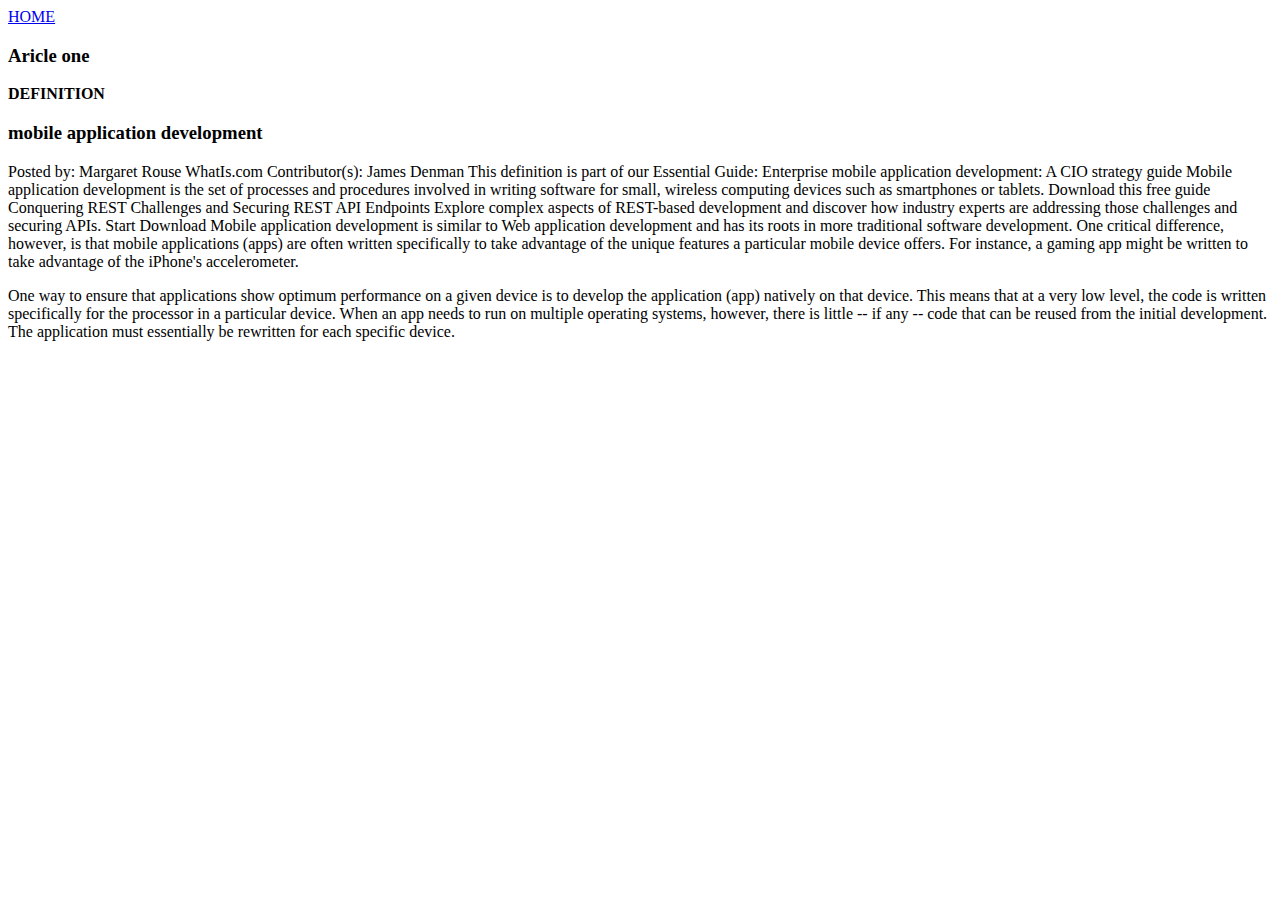
==== ui/article-one.html @ d73c6db4 "[imad-console] Updates ui/article-one.html" ====
<html>
    <head>
        <title>
            Airticle-one  (NERUSU.RAJA)
        </title>
    <meta name="viewpoint" content="width=device-width,initial-scale=1" />
    <style>
        
        
        
        
    </style>
    </head>
    <body>
        <div>
            <a href="/">HOME</a>
    
        </div>
    <h3>
        Aricle  one
    </h3>    
    <div>
        
        <p>
          <b>DEFINITION</b>
<h3>mobile application development</h3>

<div class="a">Posted by: Margaret Rouse
WhatIs.com
   
Contributor(s): James Denman
This definition is part of our Essential Guide: Enterprise mobile application development: A CIO strategy guide

Mobile application development is the set of processes and procedures involved in writing software for small, wireless computing devices such as smartphones or tablets.


Download this free guide
Conquering REST Challenges and Securing REST API Endpoints
Explore complex aspects of REST-based development and discover how industry experts are addressing those challenges and securing APIs.
Start Download
 
Mobile application development is similar to Web application development and has its roots in more traditional software development. One critical difference, however, is that mobile applications (apps) are often written specifically to take advantage of the unique features a particular mobile device offers.  For instance, a gaming app might be written to take advantage of the iPhone's accelerometer.  
            
            
        
        <p>
           One way to ensure that applications show optimum performance on a given device is to develop the application (app) natively on that device. This means that at a very low level, the code is written specifically for the processor in a particular device. When an app needs to run on multiple operating systems, however, there is little -- if any -- code that can be reused from the initial development.  The application must essentially be rewritten for each specific device.  
            
        </p>
        </div>
 </div>
         </body>  
</html>
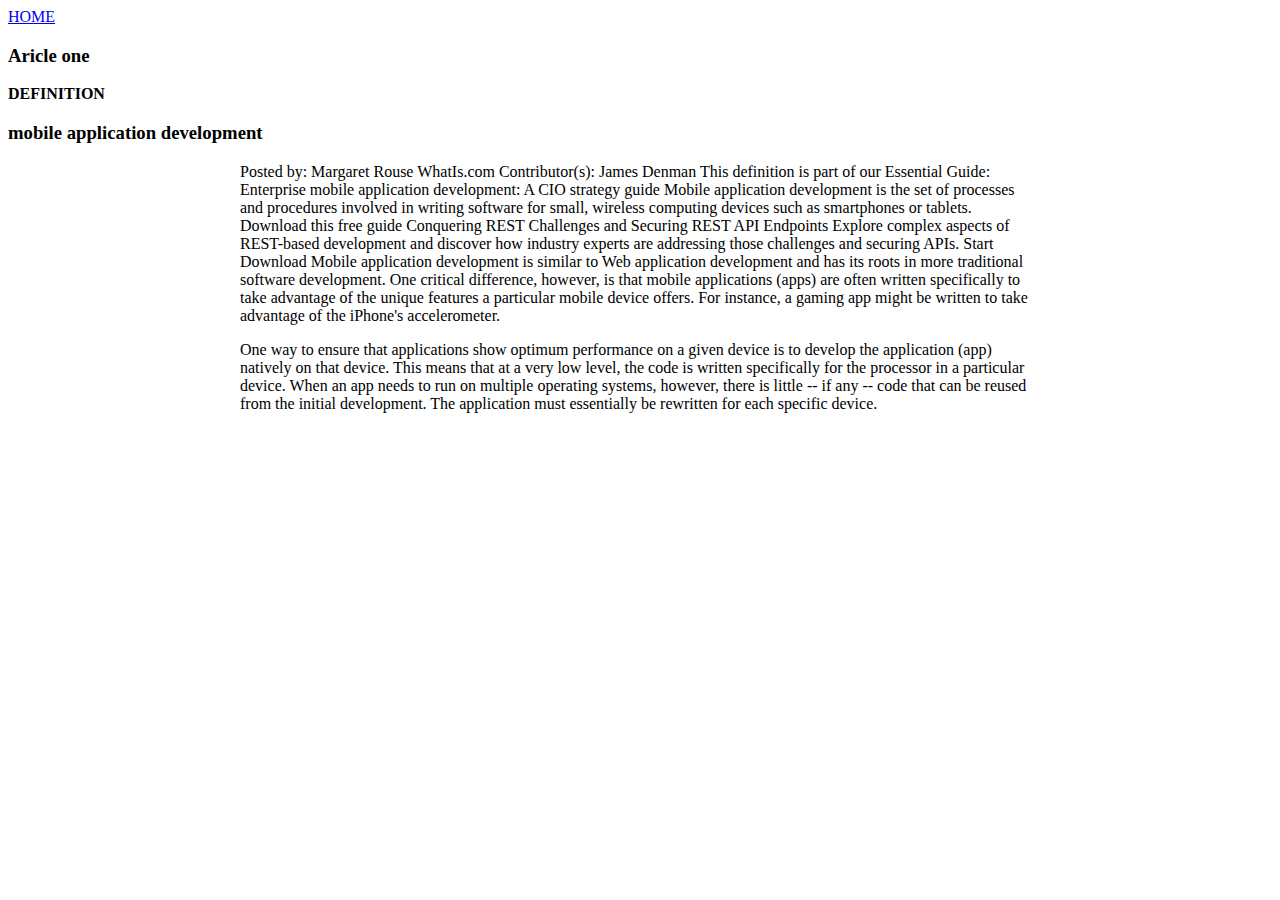
==== commit e46f64a7: "[imad-console] Updates ui/article-one.html" ====
--- a/ui/article-one.html
+++ b/ui/article-one.html
@@ -5,7 +5,16 @@
         </title>
     <meta name="viewpoint" content="width=device-width,initial-scale=1" />
     <style>
-        
+        .a{
+            width="70%";
+            background-colour:red;
+            height=5px;
+            max-width:800px;
+            margin:0 auto;
+            
+            
+            
+        }
         
         
         
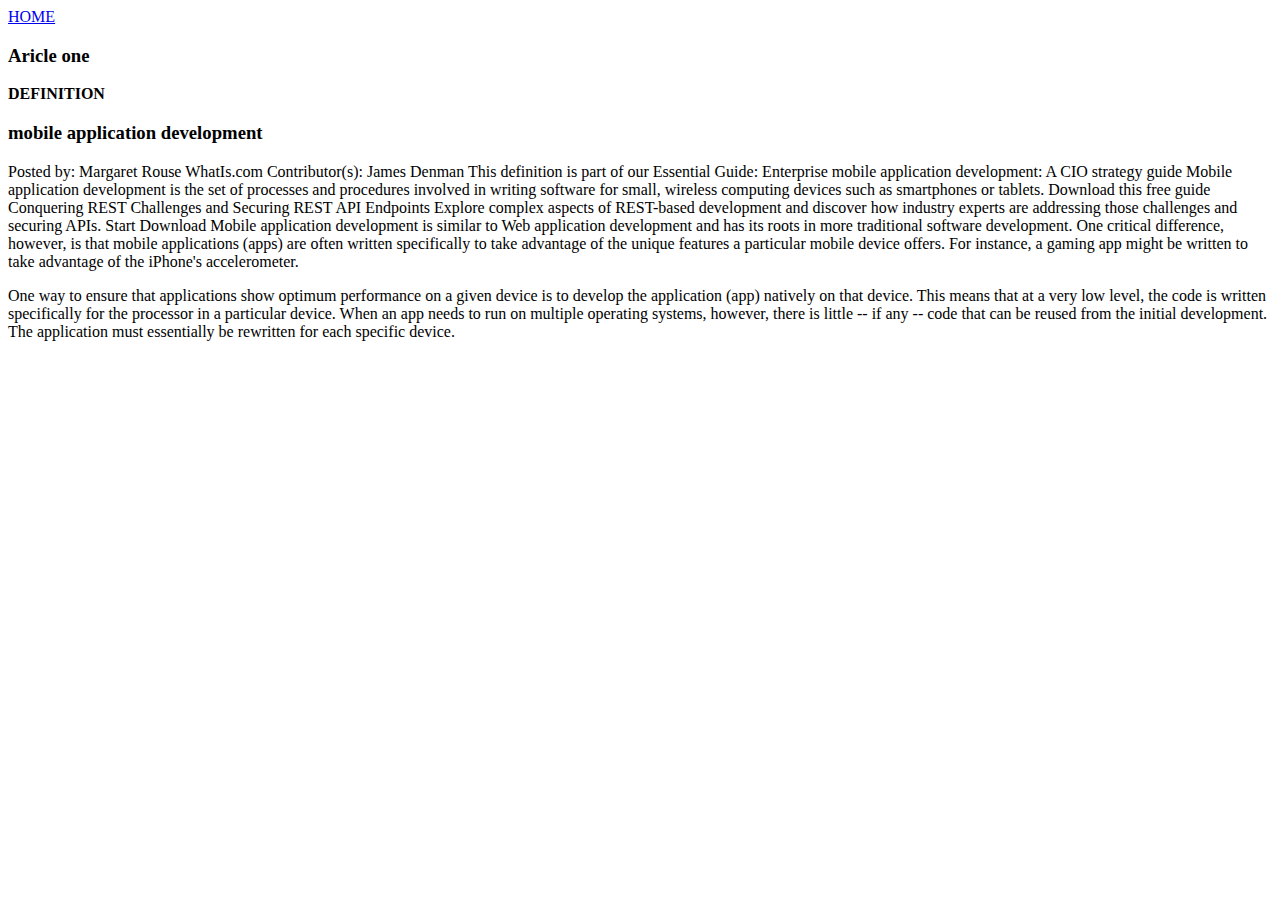
==== commit 76fc42d7: "[imad-console] Updates ui/article-one.html" ====
--- a/ui/article-one.html
+++ b/ui/article-one.html
@@ -5,18 +5,9 @@
         </title>
     <meta name="viewpoint" content="width=device-width,initial-scale=1" />
     <style>
-        .a{
-            width="70%";
-            background-colour:red;
-            height=5px;
-            max-width:800px;
-            margin:0 auto;
-            
-            
-            
-        }
         
         
+        <link href="/ui/style.css" rel="stylesheet" />
         
     </style>
     </head>
--- a/ui/style.css
+++ b/ui/style.css
@@ -0,0 +1,32 @@
+body {
+    font-family: sans-serif;
+    background-color: lightgrey;
+    margin-top: 75px;
+}
+
+.center {
+    text-align: center;
+}
+
+.text-big {
+    font-size: 300%;
+}
+
+.bold {
+    font-weight: bold;
+}
+
+.img-medium {
+    height: 200px;
+}
+
+.a  {
+            width="70%";
+            background-colour="red";
+            height=5px;
+            max-width:800px;
+            margin:0 auto;
+            
+            
+            
+        }
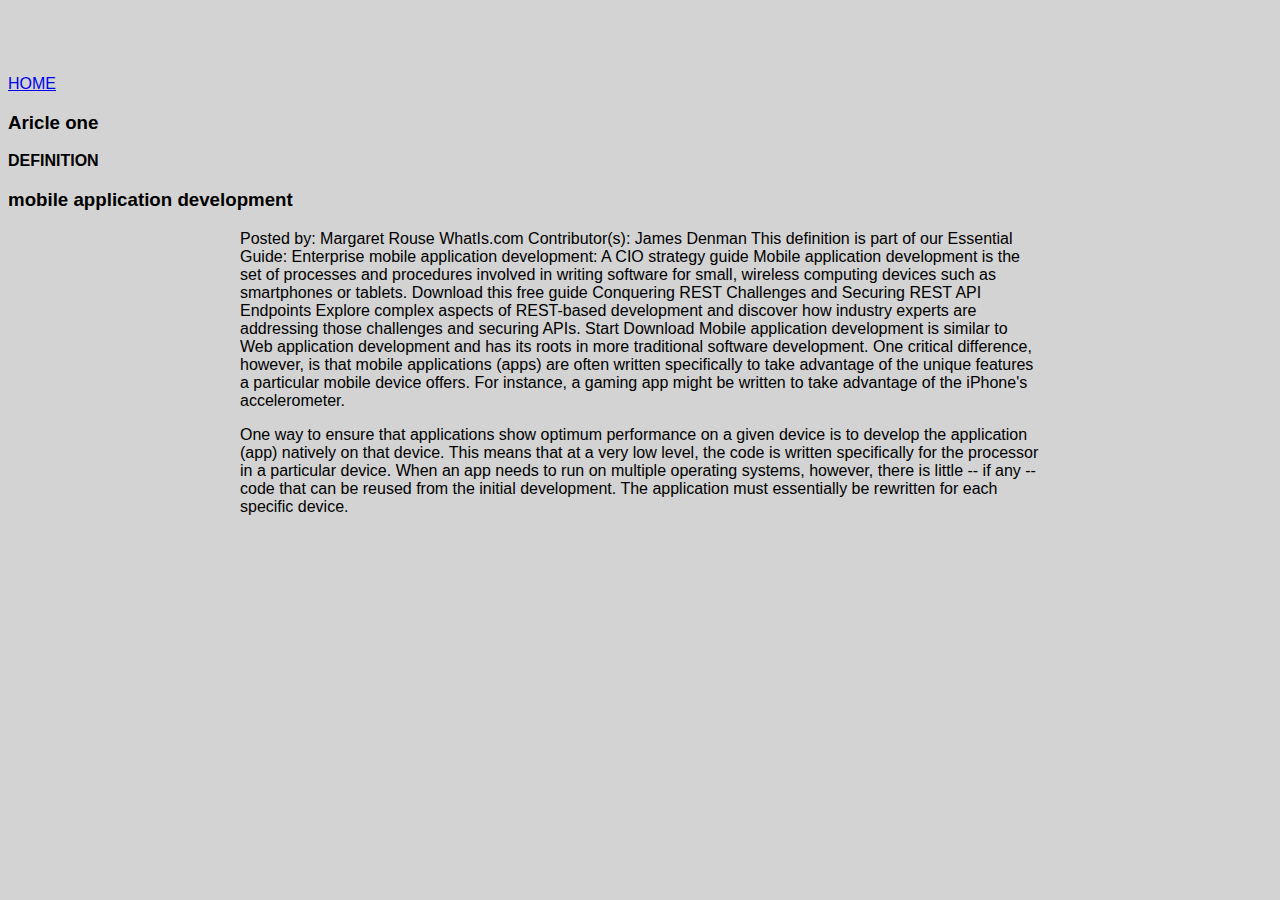
==== commit 9045d707: "[imad-console] Updates ui/article-one.html" ====
--- a/ui/article-one.html
+++ b/ui/article-one.html
@@ -4,12 +4,10 @@
             Airticle-one  (NERUSU.RAJA)
         </title>
     <meta name="viewpoint" content="width=device-width,initial-scale=1" />
-    <style>
         
         
         <link href="/ui/style.css" rel="stylesheet" />
         
-    </style>
     </head>
     <body>
         <div>
